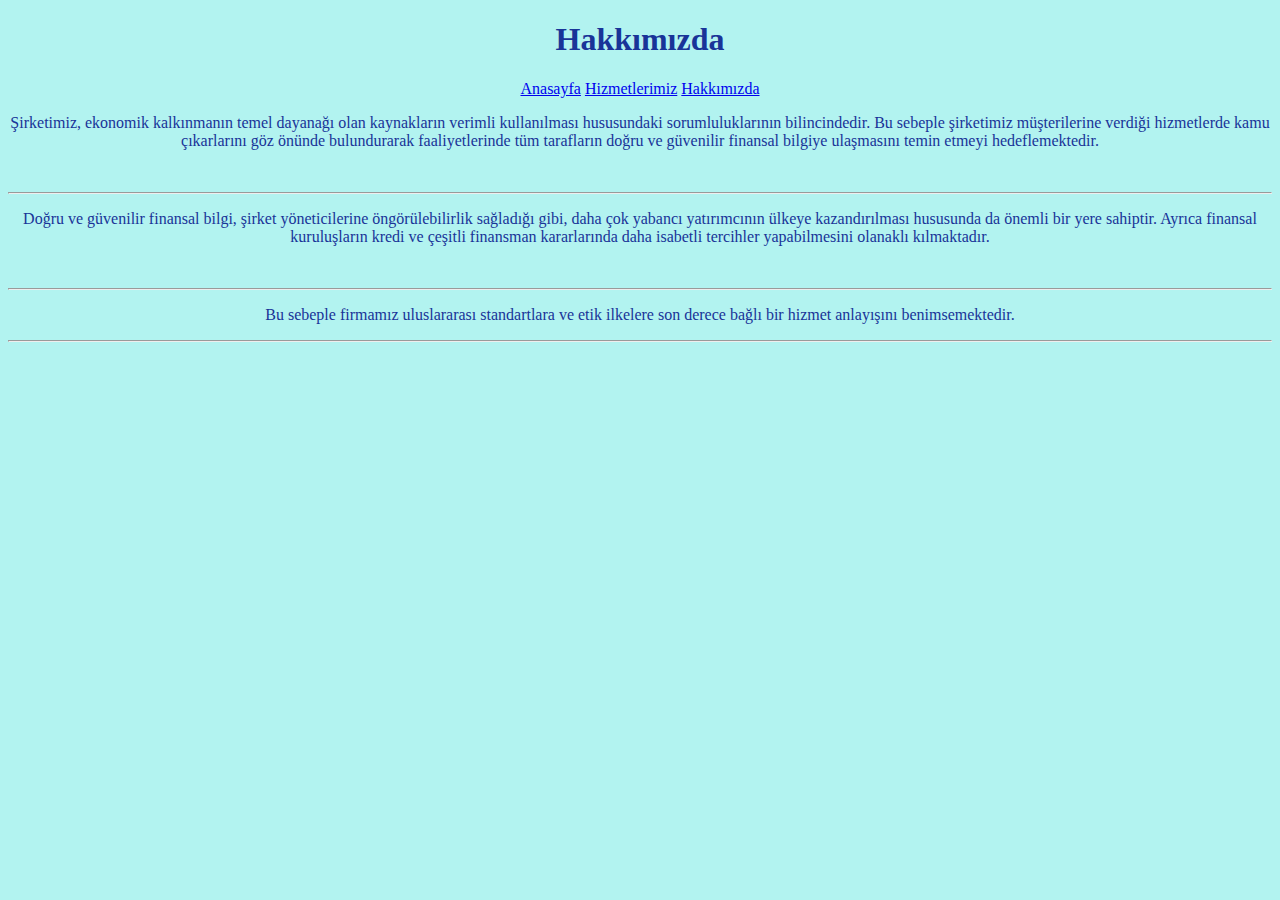
==== about-us.html @ d28c3df0 "cssodev1" ====
<!DOCTYPE html>
<html lang="tr">
<head>
    <meta charset="UTF-8">
    <meta http-equiv="X-UA-Compatible" content="IE=edge">
    <meta name="viewport" content="width=device-width, initial-scale=1.0">
    <title>Hakkımızda</title>
    <link rel="stylesheet" href="css/style.css">
</head>
<body class="background">
    <header class="header">
        <h1 class="header + textcolor"> Hakkımızda</h1>
    <a href="index.html">Anasayfa</a>
    <a href="services.html">Hizmetlerimiz</a>
    <a href="about-us.html">Hakkımızda</a> 
    </header>   
<article class="header + textcolor">
<p> Şirketimiz, ekonomik kalkınmanın temel dayanağı olan kaynakların verimli kullanılması hususundaki sorumluluklarının bilincindedir. Bu sebeple şirketimiz müşterilerine verdiği hizmetlerde kamu çıkarlarını göz önünde bulundurarak faaliyetlerinde tüm tarafların doğru ve güvenilir finansal bilgiye ulaşmasını temin etmeyi hedeflemektedir. </p> <br>
<hr>
<p>Doğru ve güvenilir finansal bilgi, şirket yöneticilerine öngörülebilirlik sağladığı gibi, daha çok yabancı yatırımcının ülkeye kazandırılması hususunda da önemli bir yere sahiptir. Ayrıca finansal kuruluşların kredi ve çeşitli finansman kararlarında daha isabetli tercihler yapabilmesini olanaklı kılmaktadır.</p> <br><hr>

<p>Bu sebeple firmamız uluslararası standartlara ve etik ilkelere son derece bağlı bir hizmet anlayışını benimsemektedir.</p> <hr>



</article>    
</body>
</html>
---- css/style.css ----
.textcolor{
color: rgb(25, 52, 152);
}
.header{
    text-align: center;
}
.background{
    background-color: #b2f3f0;
}
.liste{
    list-style-position: inside;
}
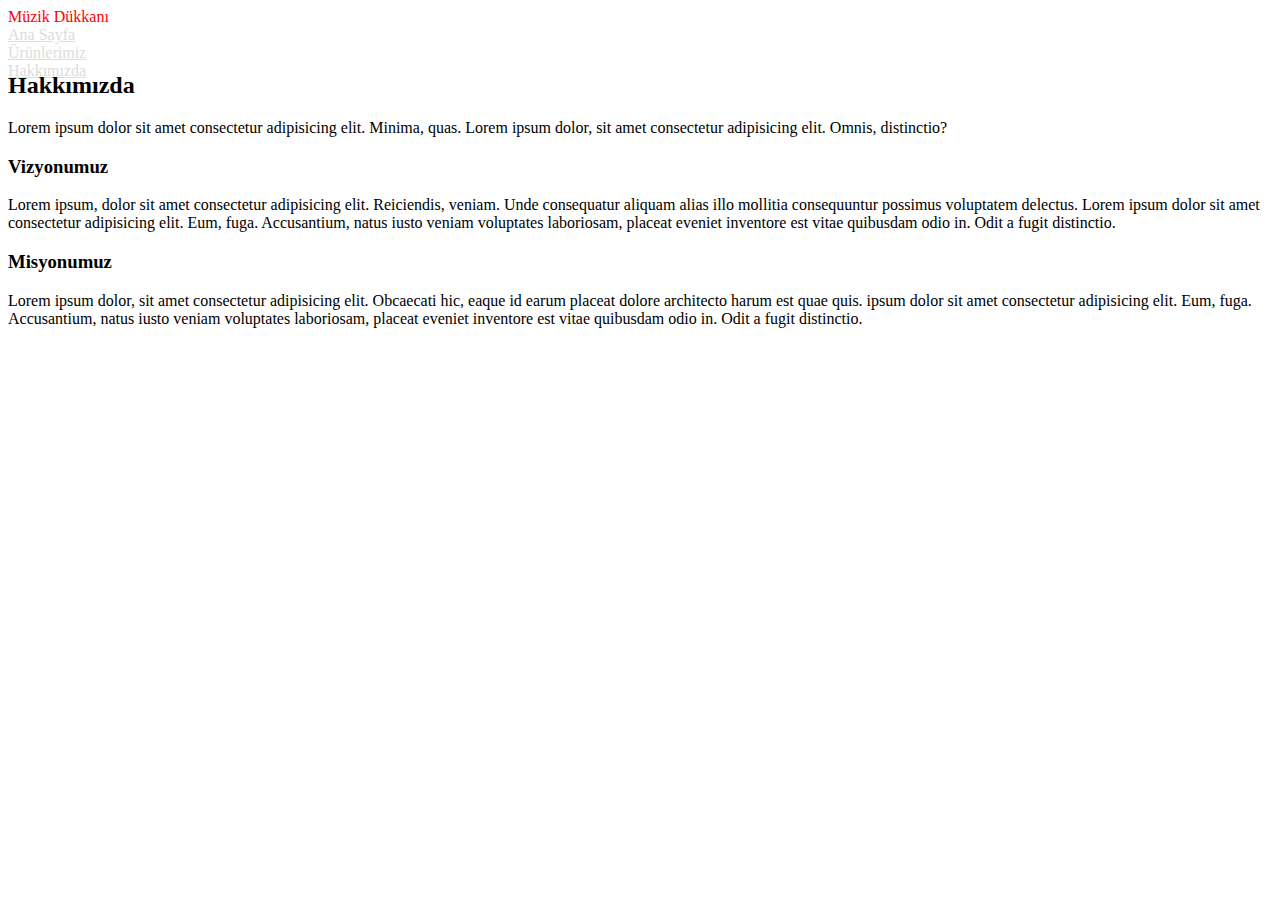
==== commit c5d4d5f5: "boot" ====
--- a/about-us.html
+++ b/about-us.html
@@ -1,28 +1,65 @@
-<!DOCTYPE html>
+<!doctype html>
 <html lang="tr">
-<head>
-    <meta charset="UTF-8">
-    <meta http-equiv="X-UA-Compatible" content="IE=edge">
-    <meta name="viewport" content="width=device-width, initial-scale=1.0">
-    <title>Hakkımızda</title>
-    <link rel="stylesheet" href="css/style.css">
-</head>
-<body class="background">
-    <header class="header">
-        <h1 class="header + textcolor"> Hakkımızda</h1>
-    <a href="index.html">Anasayfa</a>
-    <a href="services.html">Hizmetlerimiz</a>
-    <a href="about-us.html">Hakkımızda</a> 
-    </header>   
-<article class="header + textcolor">
-<p> Şirketimiz, ekonomik kalkınmanın temel dayanağı olan kaynakların verimli kullanılması hususundaki sorumluluklarının bilincindedir. Bu sebeple şirketimiz müşterilerine verdiği hizmetlerde kamu çıkarlarını göz önünde bulundurarak faaliyetlerinde tüm tarafların doğru ve güvenilir finansal bilgiye ulaşmasını temin etmeyi hedeflemektedir. </p> <br>
-<hr>
-<p>Doğru ve güvenilir finansal bilgi, şirket yöneticilerine öngörülebilirlik sağladığı gibi, daha çok yabancı yatırımcının ülkeye kazandırılması hususunda da önemli bir yere sahiptir. Ayrıca finansal kuruluşların kredi ve çeşitli finansman kararlarında daha isabetli tercihler yapabilmesini olanaklı kılmaktadır.</p> <br><hr>
+  <head>
+    <!-- Required meta tags -->
+    <meta charset="utf-8">
+    <meta name="viewport" content="width=device-width, initial-scale=1">
 
-<p>Bu sebeple firmamız uluslararası standartlara ve etik ilkelere son derece bağlı bir hizmet anlayışını benimsemektedir.</p> <hr>
+    <!-- Bootstrap CSS -->
+    <link href="https://cdn.jsdelivr.net/npm/bootstrap@5.1.0/dist/css/bootstrap.min.css" rel="stylesheet" integrity="sha384-KyZXEAg3QhqLMpG8r+8fhAXLRk2vvoC2f3B09zVXn8CA5QIVfZOJ3BCsw2P0p/We" crossorigin="anonymous">
+    <link rel="stylesheet" href="style.css">
+    <title>Hakkimizda</title>
+  </head>
+  <body>
+    <div class="container-fluid">  <!-- Fluid denmezse bg 12 sütunda kısıtlanıyor-->
+      <div class="row bg-dark ">
+          <div style="height: 44px;" class="col-sm-5 align-items-center">
+              <div class="row fw-bold">
+                  <div style="color: red;"class="col-md-auto mt-2 mb-2 ml-2">Müzik Dükkanı</div>
+                  <div class="col-md-auto mt-2 mb-2"><a style="color: gainsboro;" href="index.html">Ana Sayfa</a></div>
+                  <div class="col-md-auto mt-2 mb-2"><a style="color: gainsboro;" href="goods.html">Ürünlerimiz</a></div>
+                  <div class="col-md-auto mt-2 mb-2"><a style="color: gainsboro;" href="about-us.html">Hakkımızda </a></div>
+              </div>
+          </div>
+          <div class="col-sm-7"></div>
+          </div>
+      </div>
+ <!--Header Ends-->
+
+  <!--Hakkımızda starts-->
+  <div class="card">
+    <div class="card-body">
+      <h2 class="text-center text-primary">Hakkımızda</h2>
+    </div>
+<p>
+  Lorem ipsum dolor sit amet consectetur adipisicing elit. Minima, quas. Lorem ipsum dolor, sit amet consectetur adipisicing elit. Omnis, distinctio?
+</p> 
+
+       
+ <h3 class="text-success">Vizyonumuz</h3>
+
+    <p >
+      Lorem ipsum, dolor sit amet consectetur adipisicing elit. Reiciendis, veniam. Unde consequatur aliquam alias illo mollitia consequuntur possimus voluptatem delectus. Lorem ipsum dolor sit amet consectetur adipisicing elit. Eum, fuga. Accusantium, natus iusto veniam voluptates laboriosam, placeat eveniet inventore est vitae quibusdam odio in. Odit a fugit distinctio.
+    </p>
+
+<h3 class="text-success">Misyonumuz</h3>
+    <p>
+      Lorem ipsum dolor, sit amet consectetur adipisicing elit. Obcaecati hic, eaque id earum placeat dolore architecto harum est quae quis. ipsum dolor sit amet consectetur adipisicing elit. Eum, fuga. Accusantium, natus iusto veniam voluptates laboriosam, placeat eveniet inventore est vitae quibusdam odio in. Odit a fugit distinctio.
+    </p>
+
+    </div>
+  </div>
 
 
+    <!-- Optional JavaScript; choose one of the two! -->
 
-</article>    
-</body>
+    <!-- Option 1: Bootstrap Bundle with Popper -->
+    <script src="https://cdn.jsdelivr.net/npm/bootstrap@5.1.0/dist/js/bootstrap.bundle.min.js" integrity="sha384-U1DAWAznBHeqEIlVSCgzq+c9gqGAJn5c/t99JyeKa9xxaYpSvHU5awsuZVVFIhvj" crossorigin="anonymous"></script>
+
+    <!-- Option 2: Separate Popper and Bootstrap JS -->
+    <!--
+    <script src="https://cdn.jsdelivr.net/npm/@popperjs/core@2.9.3/dist/umd/popper.min.js" integrity="sha384-eMNCOe7tC1doHpGoWe/6oMVemdAVTMs2xqW4mwXrXsW0L84Iytr2wi5v2QjrP/xp" crossorigin="anonymous"></script>
+    <script src="https://cdn.jsdelivr.net/npm/bootstrap@5.1.0/dist/js/bootstrap.min.js" integrity="sha384-cn7l7gDp0eyniUwwAZgrzD06kc/tftFf19TOAs2zVinnD/C7E91j9yyk5//jjpt/" crossorigin="anonymous"></script>
+    -->
+  </body>
 </html>